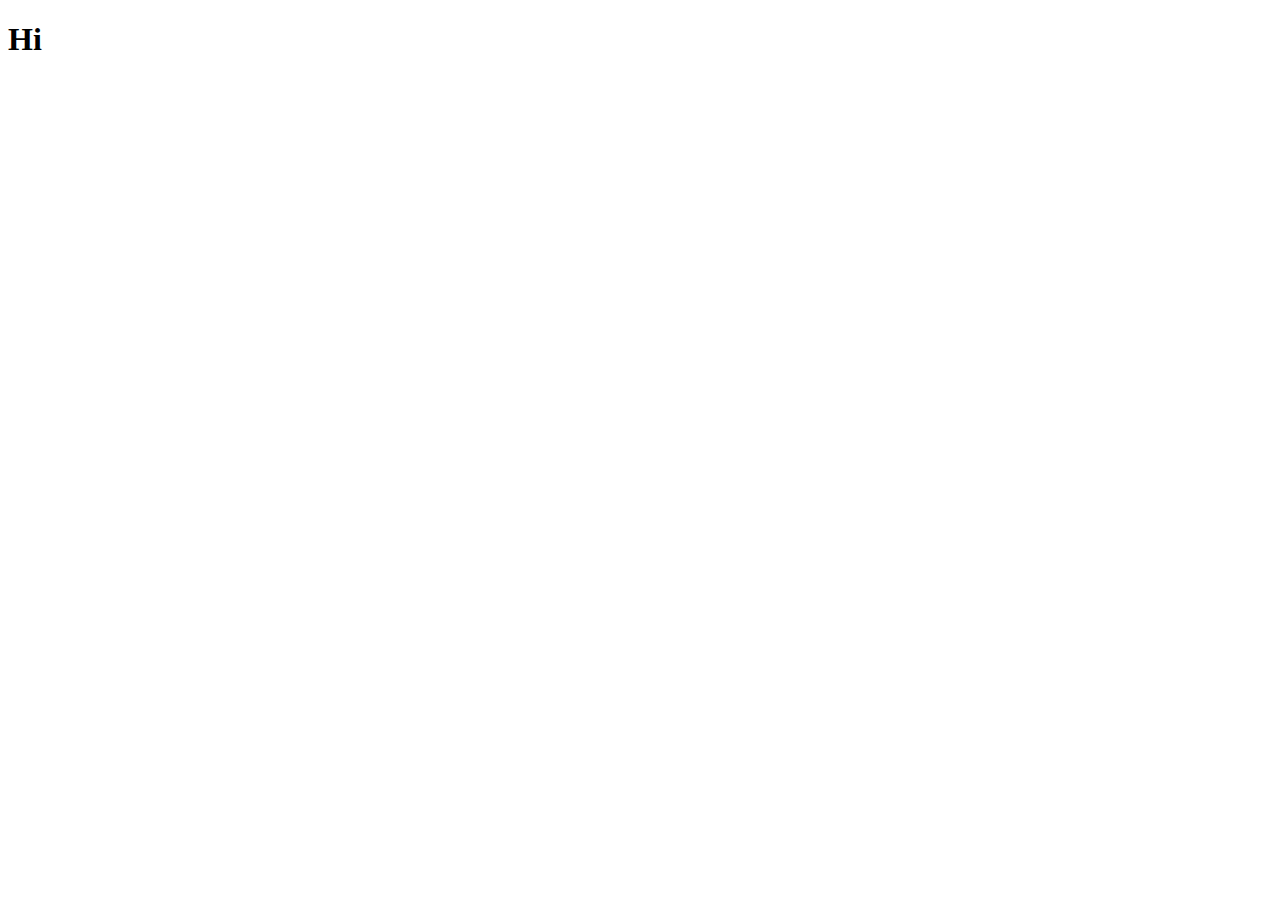
==== highscore.html @ 84ff51e3 "fixed question display and choice buttons" ====
<!DOCTYPE html>
<html lang="en">
<head>
    <meta charset="UTF-8">
    <meta http-equiv="X-UA-Compatible" content="IE=edge">
    <meta name="viewport" content="width=device-width, initial-scale=1.0">
    <title>Document</title>
</head>
<body>
    <h1>Hi</h1>
    
</body>
</html>
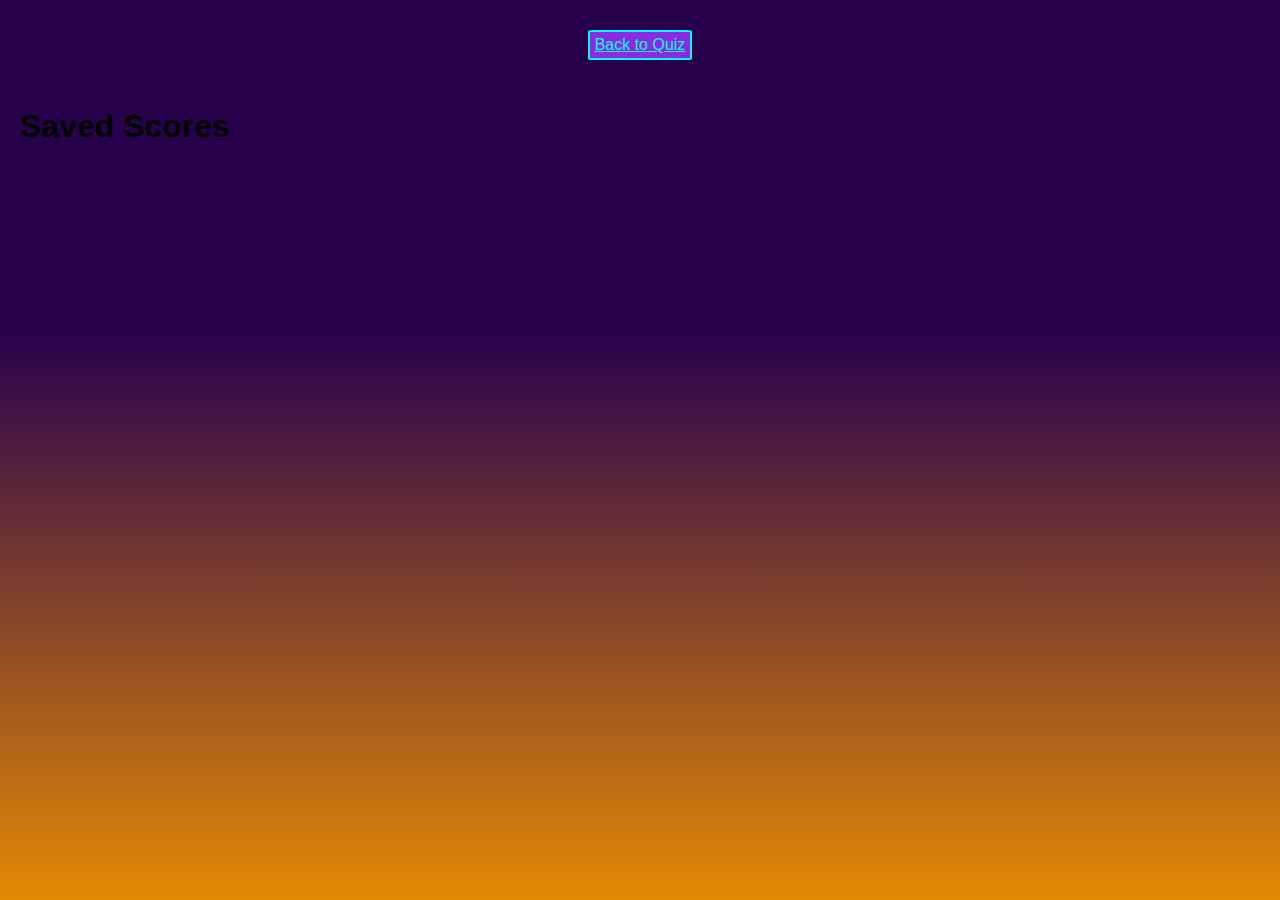
==== commit c8b25b55: "fixed local storage" ====
--- a/highscore.html
+++ b/highscore.html
@@ -4,10 +4,18 @@
     <meta charset="UTF-8">
     <meta http-equiv="X-UA-Compatible" content="IE=edge">
     <meta name="viewport" content="width=device-width, initial-scale=1.0">
-    <title>Document</title>
+    <link rel="stylesheet" href="./assets/css/reset.css">
+    <link rel="stylesheet" href="./assets/css/style.css">
+    <title>Quiz High Score</title>
 </head>
 <body>
-    <h1>Hi</h1>
-    
+    <header class="container">
+        <a id="highScoresSaved" href="./index.html">Back to Quiz</a>
+    </header>
+    <h1 id="savedTitle" class="container centerBox">Saved Scores</h1>
+        <ul id="savedScore">
+            <li></li>
+        </ul>
+    <script src= "./assets/js/script.js"></script>    
 </body>
 </html>--- a/assets/css/style.css
+++ b/assets/css/style.css
@@ -0,0 +1,85 @@
+* {
+    font-family: 'Franklin Gothic Medium', 'Arial Narrow', Arial, sans-serif;
+    box-sizing: border-box;
+}
+
+.container {
+    display: flex;
+    flex-wrap: wrap;
+
+}
+
+header {
+    display: flex;
+    padding: 30px;
+    justify-content: space-evenly;
+
+}
+
+header a {
+    color:aqua;
+    background-color: blueviolet;
+    padding: 5px;
+    border: 2px solid aqua;
+    border-radius: 5%;
+
+}
+
+header h1 {
+    color:blueviolet;
+    background-color: aqua;
+    padding: 5px;
+    border: 2px solid blueviolet;
+    border-radius: 5%;
+
+}
+
+body {
+    margin: 0;
+    background: linear-gradient(0deg, rgb(228, 138, 4) 0%, rgb(40, 1, 77) 63%);
+}
+
+p {
+    margin: 5px;
+}
+
+.highScore {
+    margin: 20px;
+    text-align: center;
+}
+
+ul {
+    margin: 20px;
+    text-align: center;
+}
+
+.questionBox {
+background: radial-gradient(circle, rgba(240,230,140,1) 0%, rgba(187,124,33,0.604079131652661) 100%);
+border: 1px solid #ecf0f1;
+border-radius: 8px;
+box-shadow: rgba(60, 64, 67, 2) 0 1px 2px 0,
+  rgba(60, 64, 67, 0.15) 0 2px 4px 3px;
+margin: 0 auto;
+height: 400px;
+width: 80%;
+padding: 5px;
+justify-content: center;
+
+}
+
+.centerBox {
+    font-size: 200%;
+    text-align: center;
+    height: 40%;
+    margin: 20px;
+
+}
+
+.answerBox {
+    height: 60%;
+    margin: 0 auto;
+    text-align: center;
+
+}
+
+
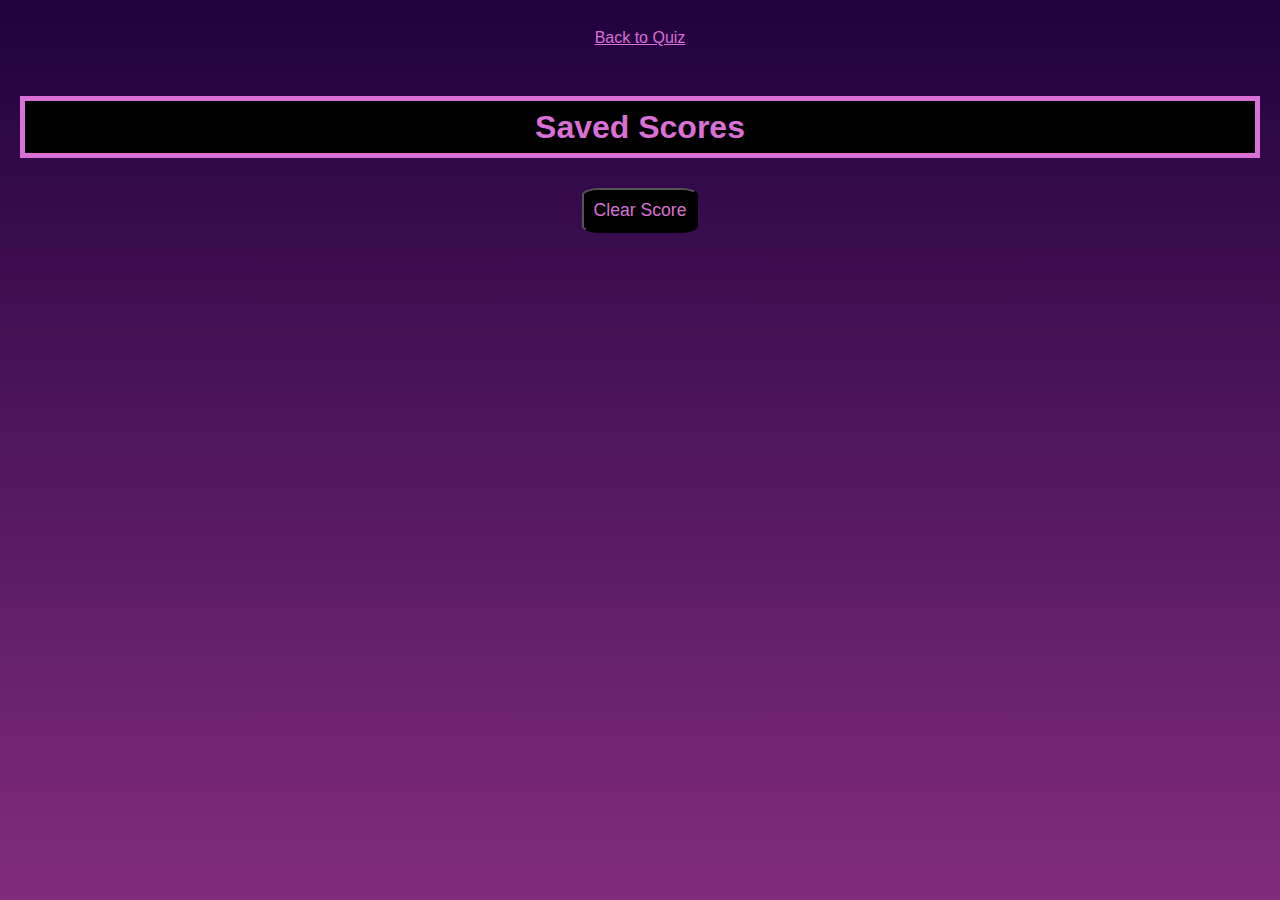
==== commit 9549122f: "updating style / working on localstorage" ====
--- a/highscore.html
+++ b/highscore.html
@@ -1,5 +1,6 @@
 <!DOCTYPE html>
 <html lang="en">
+
 <head>
     <meta charset="UTF-8">
     <meta http-equiv="X-UA-Compatible" content="IE=edge">
@@ -8,14 +9,22 @@
     <link rel="stylesheet" href="./assets/css/style.css">
     <title>Quiz High Score</title>
 </head>
+
 <body>
     <header class="container">
         <a id="highScoresSaved" href="./index.html">Back to Quiz</a>
+        
     </header>
+    <section>
     <h1 id="savedTitle" class="container centerBox">Saved Scores</h1>
-        <ul id="savedScore">
-            <li></li>
-        </ul>
-    <script src= "./assets/js/script.js"></script>    
+    <ul id="savedScore">
+        <li></li>
+    </ul>
+    </section>
+    <footer class="container">
+        <section id="resetBtn" class ="container"> </section>
+    </footer>
+    <script src= "assets\js\highscore.js"></script>
 </body>
+
 </html>--- a/assets/css/style.css
+++ b/assets/css/style.css
@@ -10,33 +10,39 @@
 }
 
 header {
-    display: flex;
     padding: 30px;
     justify-content: space-evenly;
 
 }
 
 header a {
-    color:aqua;
-    background-color: blueviolet;
-    padding: 5px;
-    border: 2px solid aqua;
-    border-radius: 5%;
+    color: orchid;
+
 
 }
 
+#highScoresSaved {
+    color: orchid;
+    align-content: center;
+    justify-content: end;
+
+
+}
+
+footer {
+    justify-content: center;
+    align-items: center;
+    
+}
+
 header h1 {
-    color:blueviolet;
-    background-color: aqua;
-    padding: 5px;
-    border: 2px solid blueviolet;
-    border-radius: 5%;
+    color:orchid;
 
 }
 
 body {
     margin: 0;
-    background: linear-gradient(0deg, rgb(228, 138, 4) 0%, rgb(40, 1, 77) 63%);
+    background: linear-gradient(0deg, rgb(129, 44, 126) 0%, rgb(32, 1, 61)100%);
 }
 
 p {
@@ -54,7 +60,7 @@
 }
 
 .questionBox {
-background: radial-gradient(circle, rgba(240,230,140,1) 0%, rgba(187,124,33,0.604079131652661) 100%);
+background: radial-gradient(circle, black 0%, rgb(40, 1, 77) 100%);
 border: 1px solid #ecf0f1;
 border-radius: 8px;
 box-shadow: rgba(60, 64, 67, 2) 0 1px 2px 0,
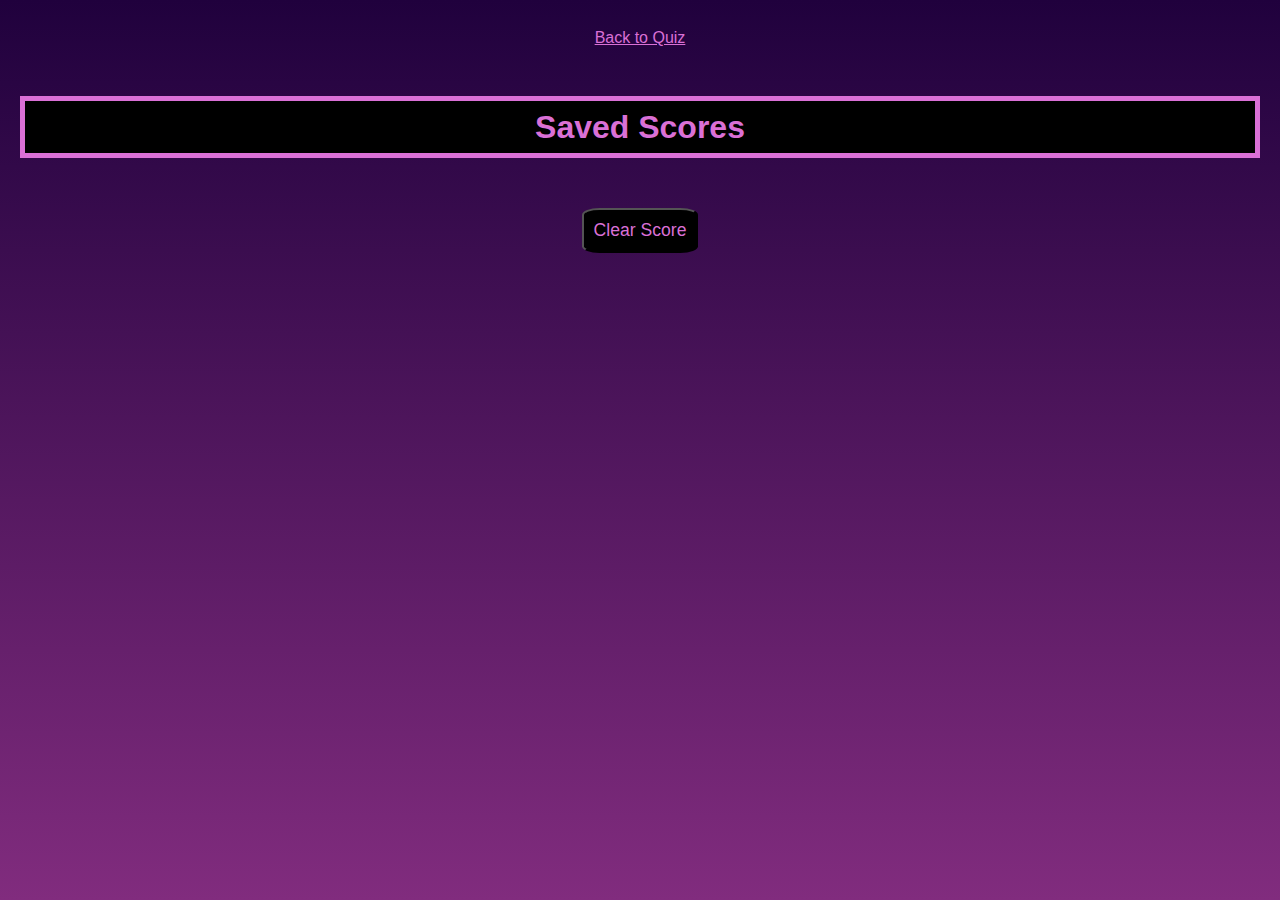
==== commit e4a17806: "labeled JS pages and cleaned up code" ====
--- a/highscore.html
+++ b/highscore.html
@@ -12,13 +12,12 @@
 
 <body>
     <header class="container">
-        <a id="highScoresSaved" href="./index.html">Back to Quiz</a>
-        
+        <a id="highScoresSaved2" href="./index.html">Back to Quiz</a>    
     </header>
     <section>
     <h1 id="savedTitle" class="container centerBox">Saved Scores</h1>
-    <ul id="savedScore">
-        <li></li>
+    <ul id="scores">
+    <li></li>
     </ul>
     </section>
     <footer class="container">
--- a/assets/css/style.css
+++ b/assets/css/style.css
@@ -29,9 +29,22 @@
 
 }
 
+#highScoresSaved2 {
+    color: orchid;
+    align-content: center;
+    justify-content: end;
+
+
+}
+
+#scores {
+    justify-content: center;
+    align-content: center;
+}
+
 footer {
     justify-content: center;
-    align-items: center;
+    align-content: center;
     
 }
 
